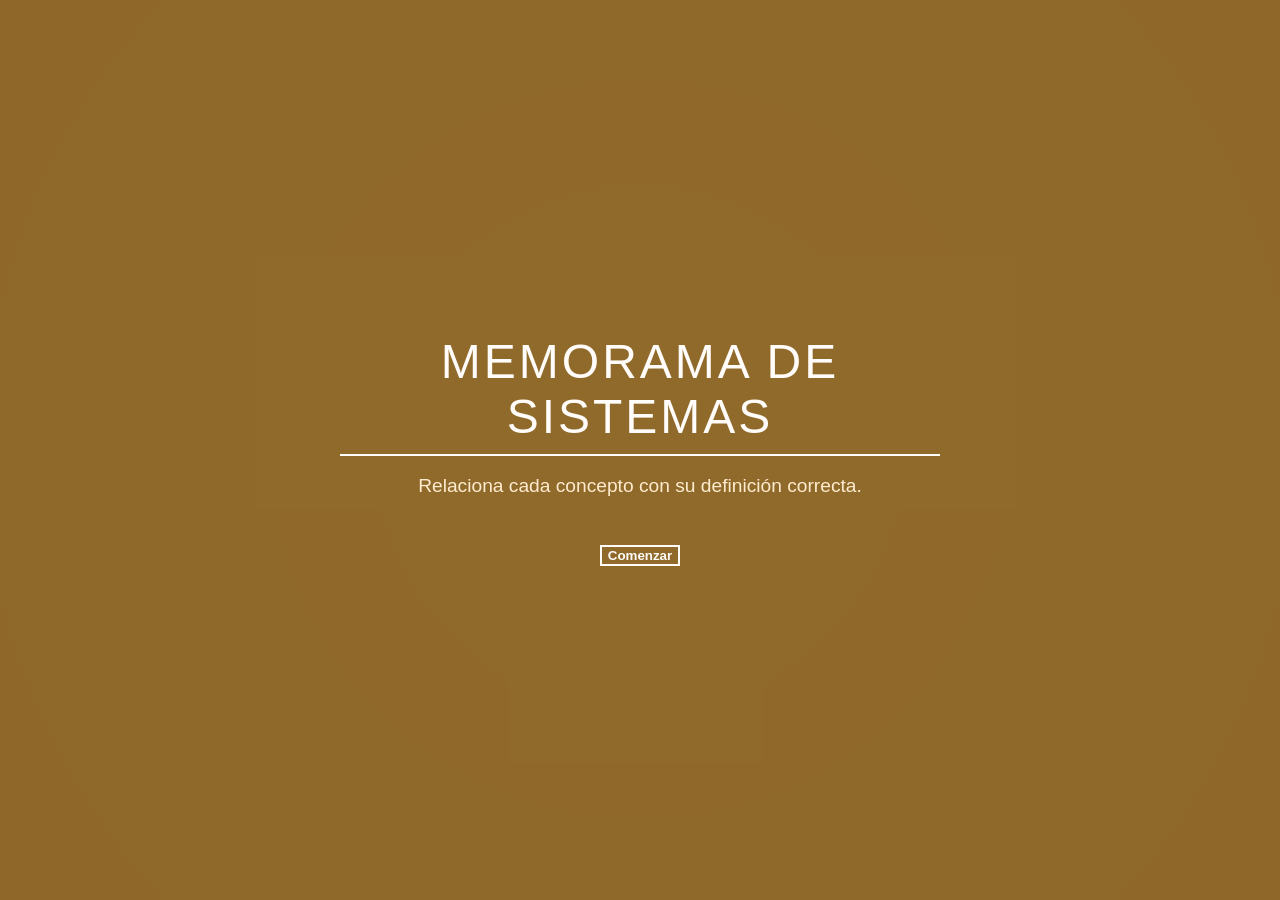
==== index.html @ ea4adf4d "Se agrega el proyecto" ====
<!DOCTYPE html>
<html lang="es">
<head>
    <meta charset="UTF-8">
    <meta name="viewport" content="width=device-width, initial-scale=1.0">
    <title>Memorama de Sistemas</title>
    <link rel="stylesheet" href="styles.css">
</head>
<body>

    <div id="welcome-screen">
        <div class="modal-content">
            <h1>MEMORAMA DE SISTEMAS</h1>
            <p>Relaciona cada concepto con su definición correcta.</p>
            <button id="btn-start-system" onclick="iniciarSistema()">Comenzar</button>
        </div>
    </div>

    <div id="ui-controls" style="display: none;">
        <h2 id="level-indicator">Nivel 1</h2>
        <button id="btn-start" onclick="accionBoton()">¡Mezclar y Jugar!</button>
    </div>

    <div id="stats" style="display: none;">0 intentos</div>
    
    <div id="wrapper">
        <div id="game"></div>
    </div>
    
    <script src="script.js"></script>
</body>
</html>
---- styles.css ----
:root {
    /* --- NUEVA PALETA: HARDWARE SKETCH --- */
    
    /* Fondo: Blanco Papel (Cálido) */
    --bg-body: #FFFCF9;       
    
    /* UI: Dorado Antiguo (Para la barra superior y bordes fuertes) */
    --bg-ui: #8B6220;         
    
    /* Acento: Ocre Suave (Para botones y detalles) */
    --accent: #A67C37;        
    
    /* Texto: Negro Tinta (Para contraste sobre el papel) */
    --text-color: #000000;    
    
    /* Texto Alternativo: Blanco (Solo para usar sobre el dorado oscuro) */
    --text-inverse: #ffffff;

    /* Reverso Carta: El mismo dorado del marco */
    --card-back-bg: #8B6220;  
}

body {
    margin: 0;
    background-color: var(--bg-body);
    /* CAMBIO: Quitamos el degradado negro y ponemos uno sutil de "papel viejo" */
    background-image: radial-gradient(circle, #FFFCF9 20%, #E6DCCF 100%);
    min-height: 100vh;
    font-family: 'Courier New', Courier, monospace; /* SUGERENCIA: Fuente tipo máquina de escribir */
    overflow-y: auto; 
}

/* Panel de control superior */
#ui-controls {
    position: sticky;
    top: 0;
    z-index: 1000; /* Asegura que esté SIEMPRE encima de las cartas */
    background: var(--bg-ui);
    padding: 10px;
    display: flex;
    justify-content: center;
    align-items: center;
    gap: 20px;
    border-bottom: 4px solid var(--accent);
    box-shadow: 0 4px 6px rgba(139,98,32,0.3);
}

#level-indicator { 
    color: var(--text-inverse);
    font-weight: bold;
    text-transform: uppercase; 
}

#btn-start {
    background: var(--bg-body);
    color: var(--bg-ui);
    border: 2px solid var(--bg-ui);
    padding: 10px 20px;
    font-size: 1rem;
    font-weight: bold;
    cursor: pointer;
    border-radius: 5px;
}
#btn-start:disabled { background: var(--accent); color: var(--text-inverse); }

#stats {
    color: var(--accent);
    text-align: center;
    font-size: 2rem;
    margin: 20px 0;
    font-weight: bold;
}

/* --- EL TABLERO --- */
#wrapper {
    display: flex;
    justify-content: center;
    width: 100%;
}

#game {
    display: flex;
    flex-wrap: wrap;
    justify-content: center;
    max-width: 1200px;
    padding-bottom: 50px;
}

/* --- AQUÍ ESTÁ LA SOLUCIÓN A TUS PROBLEMAS --- */

/* 1. LA CARTA (El contenedor) */
.card {
   width: 140px;   /* Ancho fijo */
   height: 200px;  /* Alto fijo */
   margin: 15px;
   position: relative; /* Necesario para que las caras se acomoden dentro */
   cursor: pointer;
   
   /* Efecto 3D */
   perspective: 1000px; 
   transform-style: preserve-3d;
   transition: transform 0.6s;
}

/* Cuando la carta tiene la clase .active, la rotamos */
.card.active {
    transform: rotateY(180deg);
}

/* 2. LAS CARAS (Frente y Dorso) */
.card .face, .card .back {
    width: 100%;
    height: 100%;
    position: absolute; /* CLAVE: Esto obliga a que no se salgan de la carta */
    top: 0;
    left: 0;
    
    /* Redondeo */
    border-radius: 1rem;
    
    /* CLAVE: Oculta la parte trasera para que no se vea "doble" */
    backface-visibility: hidden; 
    -webkit-backface-visibility: hidden;
    
    /* CLAVE: Todo lo que sobre, se recorta */
    overflow: hidden; 
}

/* 3. CARA DE FRENTE (Tus diseños de Canva) */
.card .face {
    background-color: white; /* Fondo blanco para que no sea transparente */
    transform: rotateY(180deg); /* Ya está girada esperando ser volteada */
    border: 3px solid var(--bg-ui);
    box-sizing: border-box;
    box-shadow: 2px 2px 5px rgba(0, 0, 0, 0.2);
    display: flex;
    align-items: center;
    justify-content: center;
}

/* SOLUCIÓN AL ZOOM GIGANTE */
.card .face img {
    width: 100%;       /* Ocupa el 100% del ancho de la carta */
    height: 100%;      /* Ocupa el 100% del alto de la carta */
    object-fit: contain; /* Ajusta la imagen completa sin recortarla */
    
    display: block;    /* Elimina espacios extraños abajo de la imagen */
}

/* 4. CARA TRASERA (El mazo) */
.card .back {
    background-color: var(--card-back-bg); /* Color si falla la imagen */
    border: 3px solid var(--bg-ui);
    box-sizing: border-box;
    
    /* TU IMAGEN DE ATRÁS */
    background-image: url('images/back.png'); 
    background-position: center;
    background-repeat: no-repeat;
    background-size: cover; 
    transform: rotateY(0deg); 

    box-shadow: 2px 2px 5px rgba(0, 0, 0, 0.2);
}

#welcome-screen {
    position: fixed;
    top: 0;
    left: 0;
    width: 100%;
    height: 100%;
    background-color: rgba(139,98,32,0.95); 
    z-index: 5000;
    display: flex;
    justify-content: center;
    align-items: center;
}

.modal-content {
    text-align: center;
    color: white;
    font-family: 'Segoe UI', Tahoma, Geneva, Verdana, sans-serif; 
    max-width: 600px;
    padding: 20px;
}

.modal-content h1 {
    color: #FFFCF9;
    font-size: 3rem;
    margin: 0 0 1rem 0;
    font-weight: 300;
    letter-spacing: 3px;
    text-transform: uppercase;
    border-bottom: 2px solid #FFFCF9;
    padding-bottom: 10px;
}

.modal-content p {
    font-size: 1.2rem;
    color: #ffeccf; 
    margin-bottom: 3rem; 
}

#btn-start-system {
    background: transparent;
    color: #FFFCF9;
    border: 2px solid #FFFCF9;
    font-weight: bold;
}

#btn-start-system:hover {
    background-color: #FFFCF9;
    color: #8B6220;
}
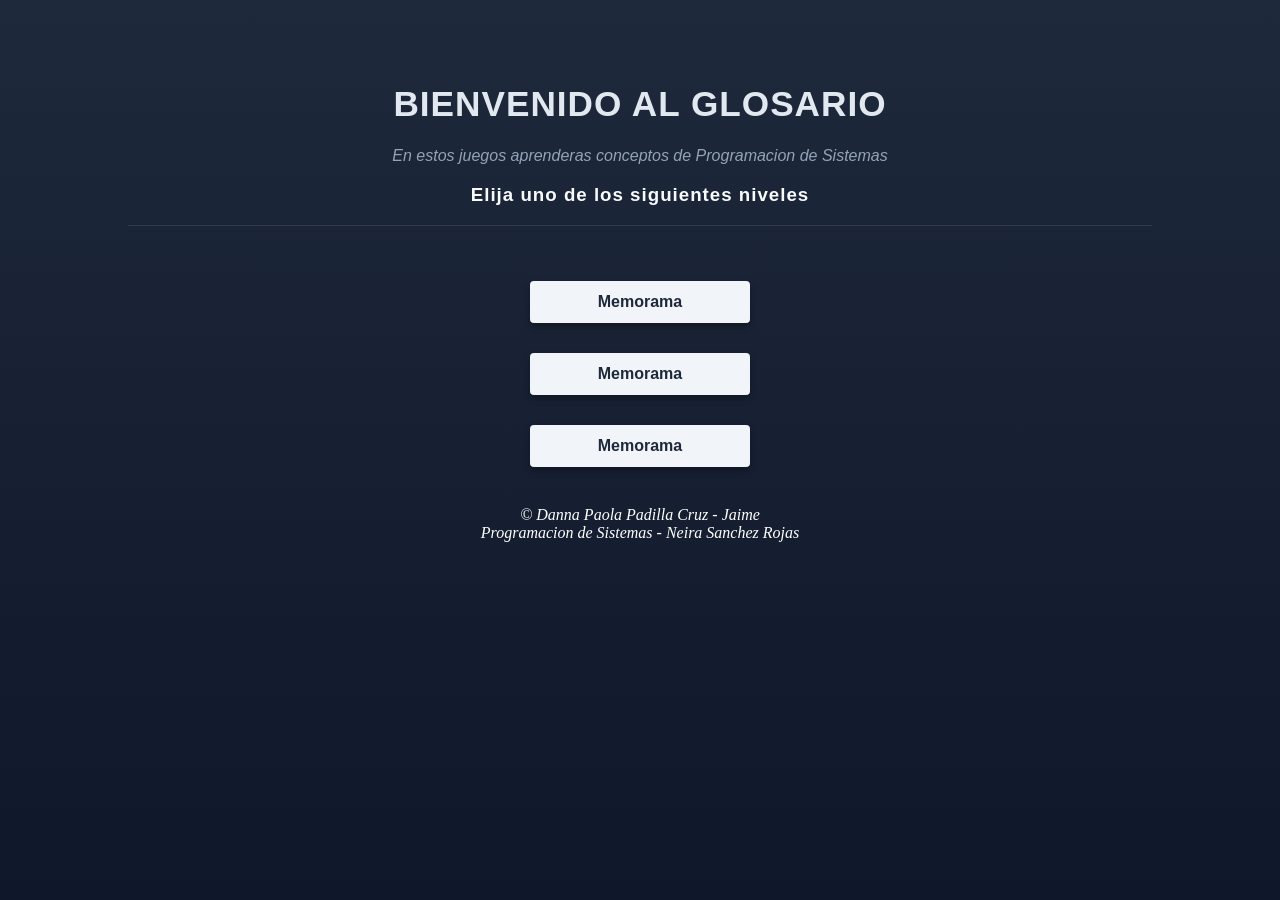
==== commit f66345c8: "Eliminar archivos de juego Memorama y agregar nueva estructura de menú y lógica de juego." ====
--- a/index.html
+++ b/index.html
@@ -1,32 +1,37 @@
-<!DOCTYPE html>
 <html lang="es">
-<head>
-    <meta charset="UTF-8">
-    <meta name="viewport" content="width=device-width, initial-scale=1.0">
-    <title>Memorama de Sistemas</title>
-    <link rel="stylesheet" href="styles.css">
-</head>
-<body>
+    <head>
+        <meta charset="UTF-8">
+        <title>Glosario Juegos</title>
+        <link rel="stylesheet" href="estilos.css">
+    </head>
+    <body>
+        <div id="bs">
+            <h1>BIENVENIDO AL GLOSARIO</h1>
+            <P>En estos juegos aprenderas conceptos de Programacion de Sistemas</P>
+            <h3>Elija uno de los siguientes niveles</h3>
+        </div>
+        <div id="menu-container">
+            <div id="btn-Mem">
+                <a href="memorama/index.html">
 
-    <div id="welcome-screen">
-        <div class="modal-content">
-            <h1>MEMORAMA DE SISTEMAS</h1>
-            <p>Relaciona cada concepto con su definición correcta.</p>
-            <button id="btn-start-system" onclick="iniciarSistema()">Comenzar</button>
+                    <button id="M">Memorama</button>
+                </a>
+            </div>
+            <div id="btn-J2">
+                <a href="memorama/index.html">
+                    <button id="M">Memorama</button>
+                </a>
+            </div>
+            <div id="btn-J3">
+                <a href="memorama/index.html">
+                    <button id="M">Memorama</button>
+                </a>
+            </div>
         </div>
-    </div>
-
-    <div id="ui-controls" style="display: none;">
-        <h2 id="level-indicator">Nivel 1</h2>
-        <button id="btn-start" onclick="accionBoton()">¡Mezclar y Jugar!</button>
-    </div>
-
-    <div id="stats" style="display: none;">0 intentos</div>
-    
-    <div id="wrapper">
-        <div id="game"></div>
-    </div>
-    
-    <script src="script.js"></script>
-</body>
+    </body>
+    <footer>
+        <p>© Danna Paola Padilla Cruz -  Jaime 
+            <br>Programacion de Sistemas - Neira Sanchez Rojas
+        </p>
+    </footer>
 </html>
--- a/estilos.css
+++ b/estilos.css
@@ -0,0 +1,81 @@
+body{
+    background: linear-gradient(180deg, #1e293b 0%, #0f172a 100%);
+    margin: 0;
+    padding: 0;
+    font-family: 'Georgia', serif;
+    color: #f8fafc;
+    display: flex;
+    flex-direction: column;
+    align-items: center;
+    min-height: 100vh;
+}
+
+#bs{
+    text-align: center;
+    padding-top: 60px;
+    margin-bottom: 40px;
+    border-bottom: 1px solid rgba(255, 255, 255, 0.1);
+    width: 80%;
+}
+
+h1{
+    font-family: 'Lucida Sans', 'Lucida Sans Regular', 'Lucida Grande', 'Lucida Sans Unicode', Geneva, Verdana, sans-serif;
+    font-size: 2.2rem;
+    color: #e2e8f0;
+    letter-spacing: 1px;
+    text-transform: uppercase;
+}
+
+h3{
+    color: #f8fafc;
+    letter-spacing: 1px;
+    font-style: inherit;
+    font-family: 'Lucida Sans', 'Lucida Sans Regular', 'Lucida Grande', 'Lucida Sans Unicode', Geneva, Verdana, sans-serif;
+}
+
+p{
+    font-family: 'Lucida Sans', 'Lucida Sans Regular', 'Lucida Grande', 'Lucida Sans Unicode', Geneva, Verdana, sans-serif;
+    font-style: italic;
+    color: #94a3b8;
+}
+
+button{
+    background-color: #f1f5f9;
+    color: #1e293b;
+    border: none;
+    padding: 12px 40px;
+    font-size: 1rem;
+    font-weight: 600;
+    border-radius: 4px;
+    cursor: pointer;
+    transition: all 0.4s ease;
+    box-shadow: 0 4px 6px rgba(0, 0, 0, 0.3);
+    width: 220px;
+    margin: 15px 0;
+    font-family: 'Lucida Sans', 'Lucida Sans Regular', 'Lucida Grande', 'Lucida Sans Unicode', Geneva, Verdana, sans-serif;
+}
+
+button:hover{
+    background-color: #cbd5e1;
+    transform: translate(-2px);
+    box-shadow: 0 6px 12px rgba(0, 0, 0, 0.4);
+}
+
+.menu-container{
+    display: flex;
+    flex-direction: column;
+    gap: 10px;
+}
+
+footer {
+    box-sizing: border-box;
+    margin: 0;
+    padding: 0;
+    padding: .5rem .8rem;
+}
+
+footer p{
+    color: rgba(255, 255, 255, 9);
+    font-family: 'Segoe UI';
+    text-align: center;
+}
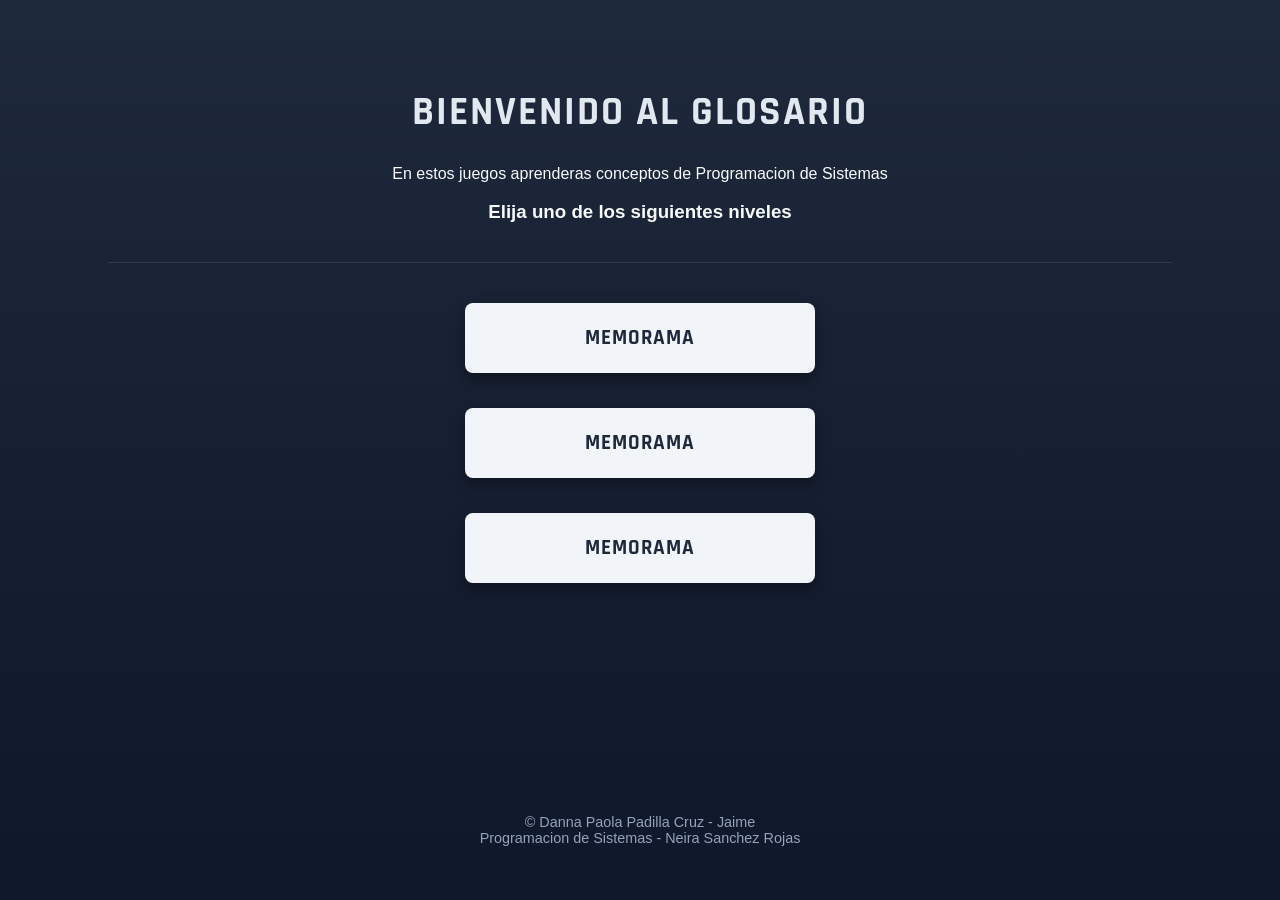
==== commit 28371fc6: "modificacipon de vistas del menu y del memorama" ====
--- a/index.html
+++ b/index.html
@@ -1,37 +1,38 @@
 <html lang="es">
     <head>
         <meta charset="UTF-8">
+        <meta name="viewport" content="width=device-width, initial-scale=1.0">
         <title>Glosario Juegos</title>
+        <link rel="preconnect" href="https://fonts.googleapis.com">
+        <link rel="preconnect" href="https://fonts.gstatic.com" crossorigin>
+        <link href="https://fonts.googleapis.com/css2?family=Rajdhani:wght@600;700&display=swap" rel="stylesheet">
         <link rel="stylesheet" href="estilos.css">
     </head>
     <body>
         <div id="bs">
             <h1>BIENVENIDO AL GLOSARIO</h1>
-            <P>En estos juegos aprenderas conceptos de Programacion de Sistemas</P>
+            <p>En estos juegos aprenderas conceptos de Programacion de Sistemas</p>
             <h3>Elija uno de los siguientes niveles</h3>
         </div>
-        <div id="menu-container">
-            <div id="btn-Mem">
-                <a href="memorama/index.html">
 
-                    <button id="M">Memorama</button>
-                </a>
-            </div>
-            <div id="btn-J2">
-                <a href="memorama/index.html">
-                    <button id="M">Memorama</button>
-                </a>
-            </div>
-            <div id="btn-J3">
-                <a href="memorama/index.html">
-                    <button id="M">Memorama</button>
-                </a>
-            </div>
+        <!-- FIX: cambiado id="menu-container" a class="menu-container" -->
+        <div class="menu-container">
+            <a href="memorama/next1.html">
+                <button class="btn-nivel">Memorama</button>
+            </a>
+            <a href="memorama/next1.html">
+                <button class="btn-nivel">Memorama</button>
+            </a>
+            <a href="memorama/next1.html">
+                <button class="btn-nivel">Memorama</button>
+            </a>
         </div>
+
+        <!-- FIX: footer movido dentro del body -->
+        <footer>
+            <p>© Danna Paola Padilla Cruz - Jaime
+                <br>Programacion de Sistemas - Neira Sanchez Rojas
+            </p>
+        </footer>
     </body>
-    <footer>
-        <p>© Danna Paola Padilla Cruz -  Jaime 
-            <br>Programacion de Sistemas - Neira Sanchez Rojas
-        </p>
-    </footer>
 </html>
--- a/estilos.css
+++ b/estilos.css
@@ -1,4 +1,8 @@
-body{
+/* --- FUENTES --- */
+@import url('https://fonts.googleapis.com/css2?family=Rajdhani:wght@600;700&display=swap');
+
+/* --- CONFIGURACIÓN BASE --- */
+body {
     background: linear-gradient(180deg, #1e293b 0%, #0f172a 100%);
     margin: 0;
     padding: 0;
@@ -10,72 +14,112 @@
     min-height: 100vh;
 }
 
-#bs{
+#bs {
     text-align: center;
-    padding-top: 60px;
+    padding: 60px 20px 20px 20px;
     margin-bottom: 40px;
     border-bottom: 1px solid rgba(255, 255, 255, 0.1);
     width: 80%;
+    font-family: 'Lucida Sans', 'Lucida Sans Regular', 'Lucida Grande', 'Lucida Sans Unicode', Geneva, Verdana, sans-serif;
 }
 
-h1{
-    font-family: 'Lucida Sans', 'Lucida Sans Regular', 'Lucida Grande', 'Lucida Sans Unicode', Geneva, Verdana, sans-serif;
-    font-size: 2.2rem;
+h1 {
+    font-family: 'Rajdhani', sans-serif;
+    font-size: 2.5rem;
     color: #e2e8f0;
-    letter-spacing: 1px;
+    letter-spacing: 2px;
     text-transform: uppercase;
 }
 
-h3{
-    color: #f8fafc;
-    letter-spacing: 1px;
-    font-style: inherit;
-    font-family: 'Lucida Sans', 'Lucida Sans Regular', 'Lucida Grande', 'Lucida Sans Unicode', Geneva, Verdana, sans-serif;
+/* --- CONTENEDOR DE BOTONES --- */
+.menu-container {
+    display: flex;
+    flex-direction: column;
+    gap: 35px;
+    align-items: center;
+    width: 100%;
+    margin: 0px 0;
 }
 
-p{
-    font-family: 'Lucida Sans', 'Lucida Sans Regular', 'Lucida Grande', 'Lucida Sans Unicode', Geneva, Verdana, sans-serif;
-    font-style: italic;
-    color: #94a3b8;
+/* FIX: quitar subrayado en todos los estados del enlace */
+.menu-container a {
+    text-decoration: none;
+    color: inherit;
+    display: block;
+    width: 350px;
 }
 
-button{
+.menu-container a:hover,
+.menu-container a:visited,
+.menu-container a:active,
+.menu-container a:focus {
+    text-decoration: none;
+    color: inherit;
+}
+
+/* --- LOS BOTONES --- */
+button {
     background-color: #f1f5f9;
     color: #1e293b;
     border: none;
-    padding: 12px 40px;
-    font-size: 1rem;
-    font-weight: 600;
-    border-radius: 4px;
+    padding: 22px 0;
+    font-size: 1.3rem;
+    font-weight: bold;
+    border-radius: 8px;
     cursor: pointer;
-    transition: all 0.4s ease;
-    box-shadow: 0 4px 6px rgba(0, 0, 0, 0.3);
-    width: 220px;
-    margin: 15px 0;
-    font-family: 'Lucida Sans', 'Lucida Sans Regular', 'Lucida Grande', 'Lucida Sans Unicode', Geneva, Verdana, sans-serif;
+    width: 100%;
+    font-family: 'Rajdhani', sans-serif;
+    text-transform: uppercase;
+    letter-spacing: 1px;
+    text-decoration: none; /* FIX: sin subrayado en el botón */
+
+    /* EFECTO DE TRANSICIÓN ELÁSTICA */
+    transition: all 0.4s cubic-bezier(0.175, 0.885, 0.32, 1.275);
+
+    /* SOMBRA DE PROFUNDIDAD */
+    box-shadow: 0 6px 15px rgba(0, 0, 0, 0.4);
+    display: block;
+    outline: none;
 }
 
-button:hover{
-    background-color: #cbd5e1;
-    transform: translate(-2px);
-    box-shadow: 0 6px 12px rgba(0, 0, 0, 0.4);
+/* --- EFECTO SALTO HACIA ARRIBA --- */
+button:hover {
+    background-color: #ffffff;
+    transform: translateY(-15px);
+    box-shadow: 0 20px 35px rgba(0, 0, 0, 0.6);
+    color: #000000;
+    text-decoration: none;
 }
 
-.menu-container{
-    display: flex;
-    flex-direction: column;
-    gap: 10px;
+/* Efecto al hacer clic */
+button:active {
+    transform: translateY(-2px);
+    box-shadow: 0 5px 10px rgba(0, 0, 0, 0.4);
 }
 
+/* --- FOOTER --- */
 footer {
-    box-sizing: border-box;
-    margin: 0;
-    padding: 0;
-    padding: .5rem .8rem;
+    margin-top: auto;
+    padding: 40px 0;
 }
 
-footer p{
-    color: rgba(255, 255, 255, 9);
-    font-family: 'Segoe UI';
+footer p {
+    color: #94a3b8;
+    font-family: 'Segoe UI', sans-serif;
     text-align: center;
+    font-size: 0.9rem;
+}
+
+/* --- RESPONSIVO PARA MÓVILES --- */
+@media (max-width: 600px) {
+    button {
+        width: 85vw;
+        max-width: 320px;
+        padding: 18px 0;
+        font-size: 1.1rem;
+    }
+
+    h1 {
+        font-size: 1.8rem;
+    }
 }
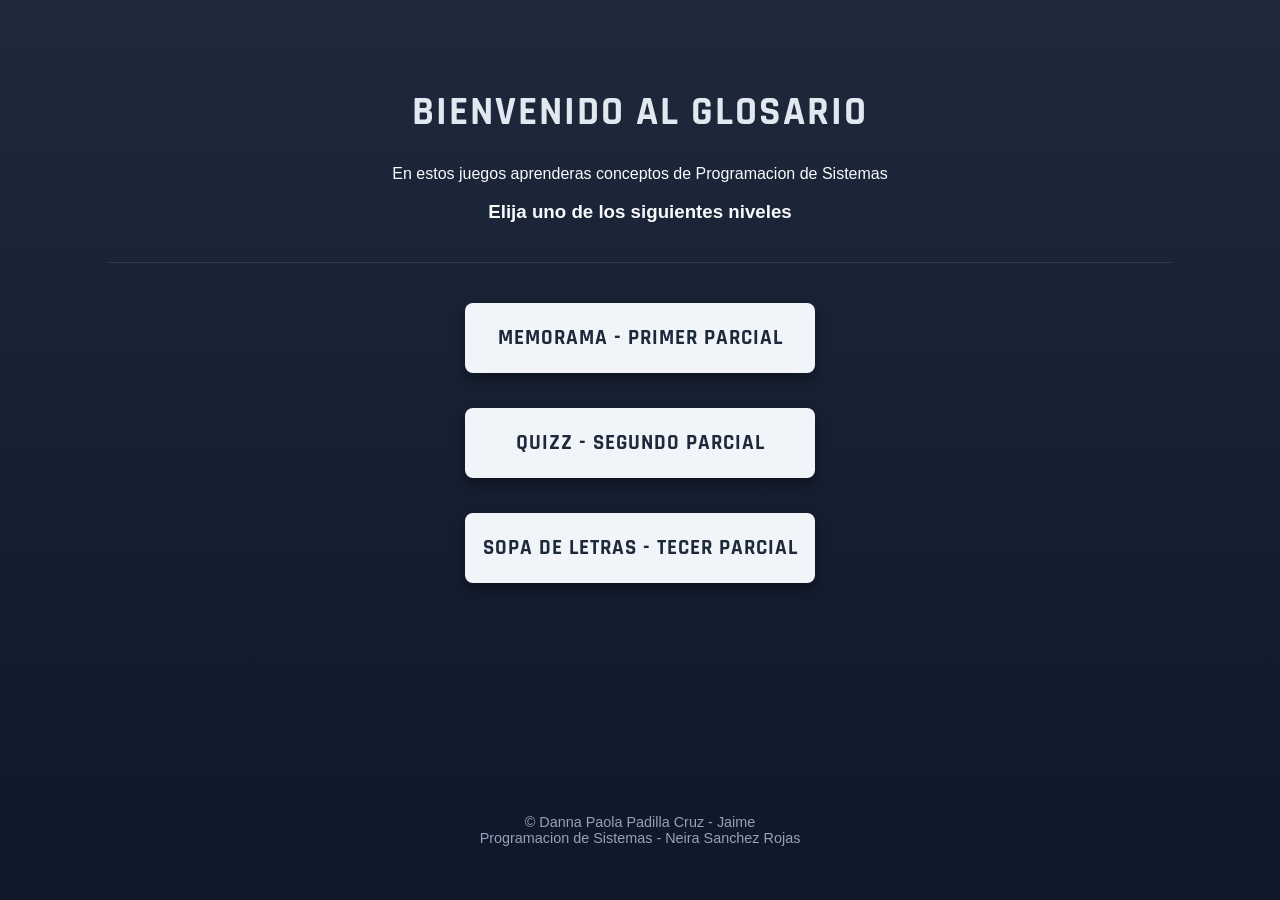
==== commit 7db59bae: "se han agregado dos nuevos juegos, ademas, se corrigieron errores que se tenian al momento de mostra" ====
--- a/index.html
+++ b/index.html
@@ -18,13 +18,13 @@
         <!-- FIX: cambiado id="menu-container" a class="menu-container" -->
         <div class="menu-container">
             <a href="memorama/next1.html">
-                <button class="btn-nivel">Memorama</button>
+                <button class="btn-nivel">Memorama - Primer Parcial</button>
             </a>
-            <a href="memorama/next1.html">
-                <button class="btn-nivel">Memorama</button>
+            <a href="web_quizz_sistem/index.html">
+                <button class="btn-nivel">Quizz - Segundo Parcial</button>
             </a>
-            <a href="memorama/next1.html">
-                <button class="btn-nivel">Memorama</button>
+            <a href="sopaLetras/next3.html">
+                <button class="btn-nivel">Sopa de letras - Tecer Parcial </button>
             </a>
         </div>
 
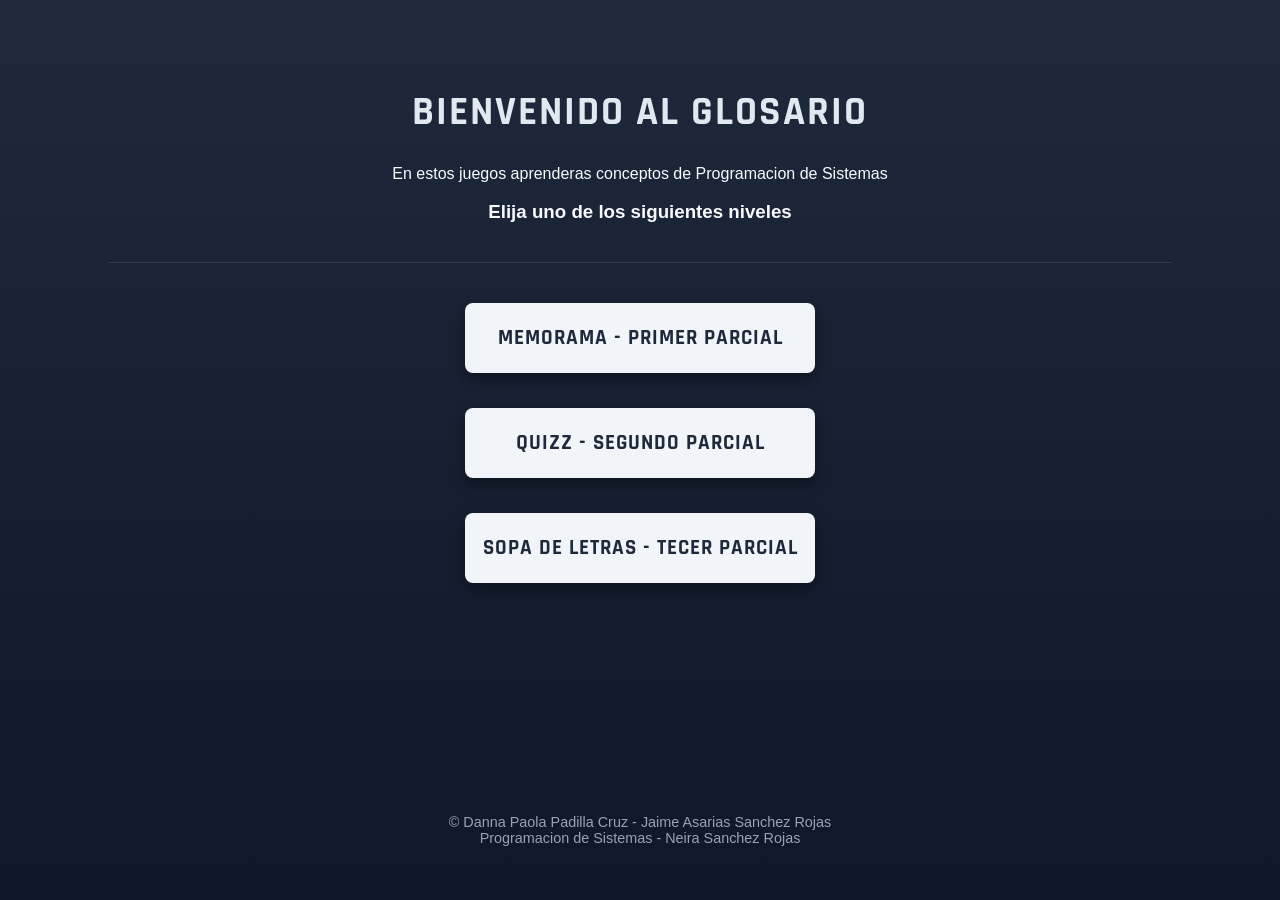
==== commit 16289c0d: "Update footer text with full names" ====
--- a/index.html
+++ b/index.html
@@ -30,9 +30,9 @@
 
         <!-- FIX: footer movido dentro del body -->
         <footer>
-            <p>© Danna Paola Padilla Cruz - Jaime
+            <p>© Danna Paola Padilla Cruz - Jaime Asarias Sanchez Rojas
                 <br>Programacion de Sistemas - Neira Sanchez Rojas
             </p>
         </footer>
     </body>
-</html>+</html>
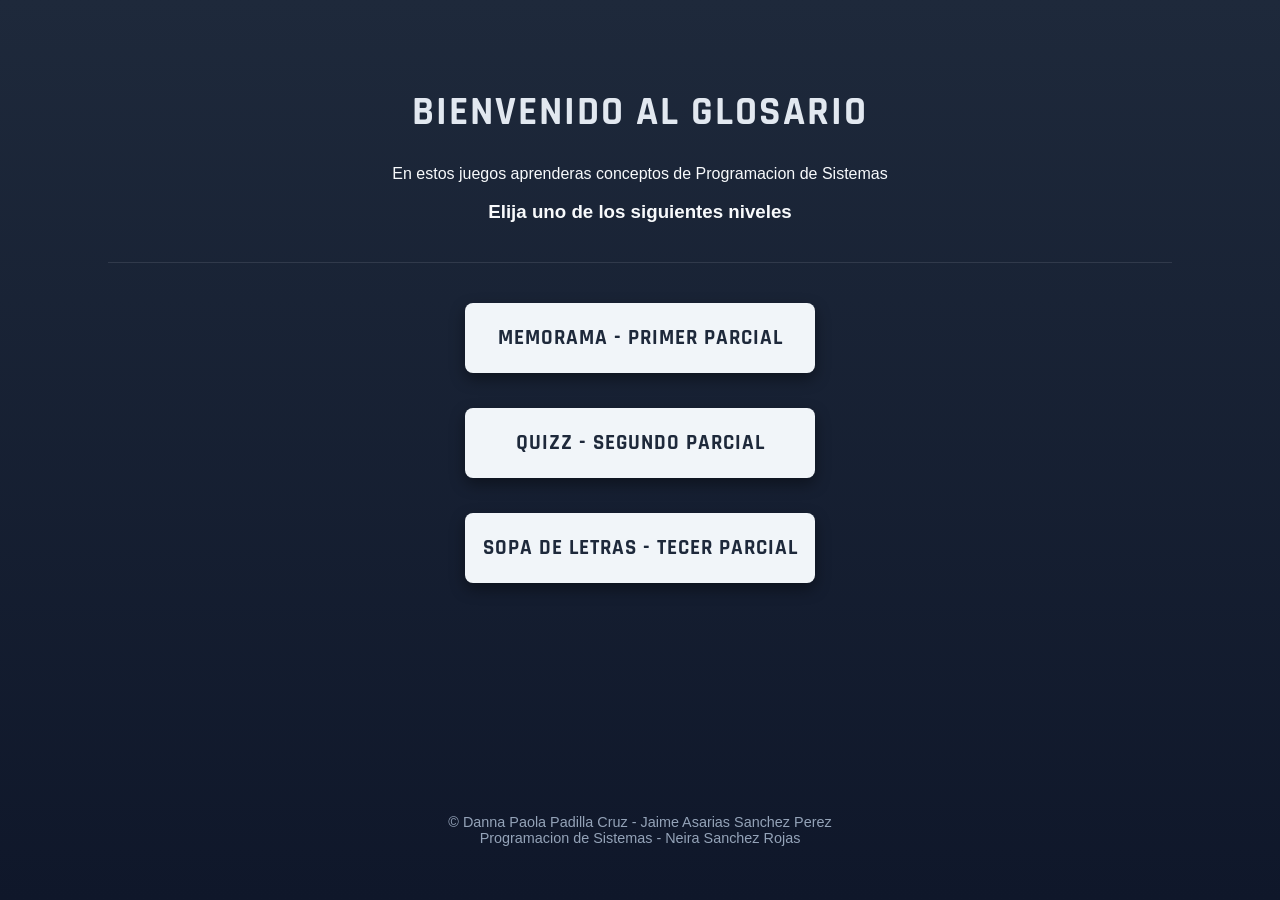
==== commit 688dd937: "Update footer copyright name" ====
--- a/index.html
+++ b/index.html
@@ -30,7 +30,7 @@
 
         <!-- FIX: footer movido dentro del body -->
         <footer>
-            <p>© Danna Paola Padilla Cruz - Jaime Asarias Sanchez Rojas
+            <p>© Danna Paola Padilla Cruz - Jaime Asarias Sanchez Perez
                 <br>Programacion de Sistemas - Neira Sanchez Rojas
             </p>
         </footer>
